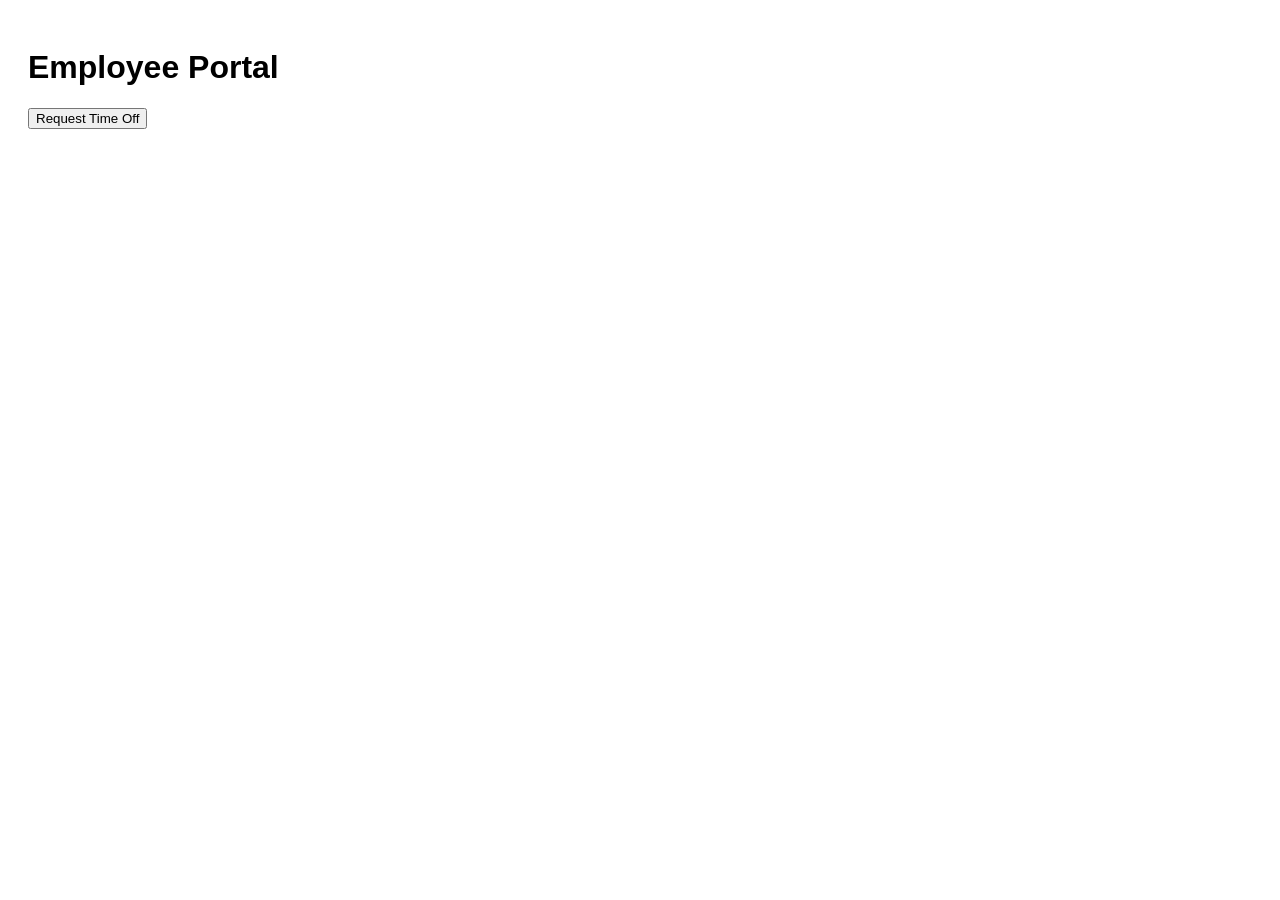
==== index.html @ 5a34f6fb "Initial upload" ====
<!DOCTYPE html>
<html>
<head>
    <meta charset="UTF-8">
    <meta name="viewport" content="width=device-width, initial-scale=1.0">
    <title>Employee Portal</title>
    <link rel="stylesheet" href="styles.css">
</head>
<body>

    <h1>Employee Portal</h1>
    <button onclick="requestTimeOff()">Request Time Off</button>

    <script src="script.js"></script>
</body>
</html>
---- styles.css ----
body {
    font-family: Arial, sans-serif;
    padding: 20px;
}
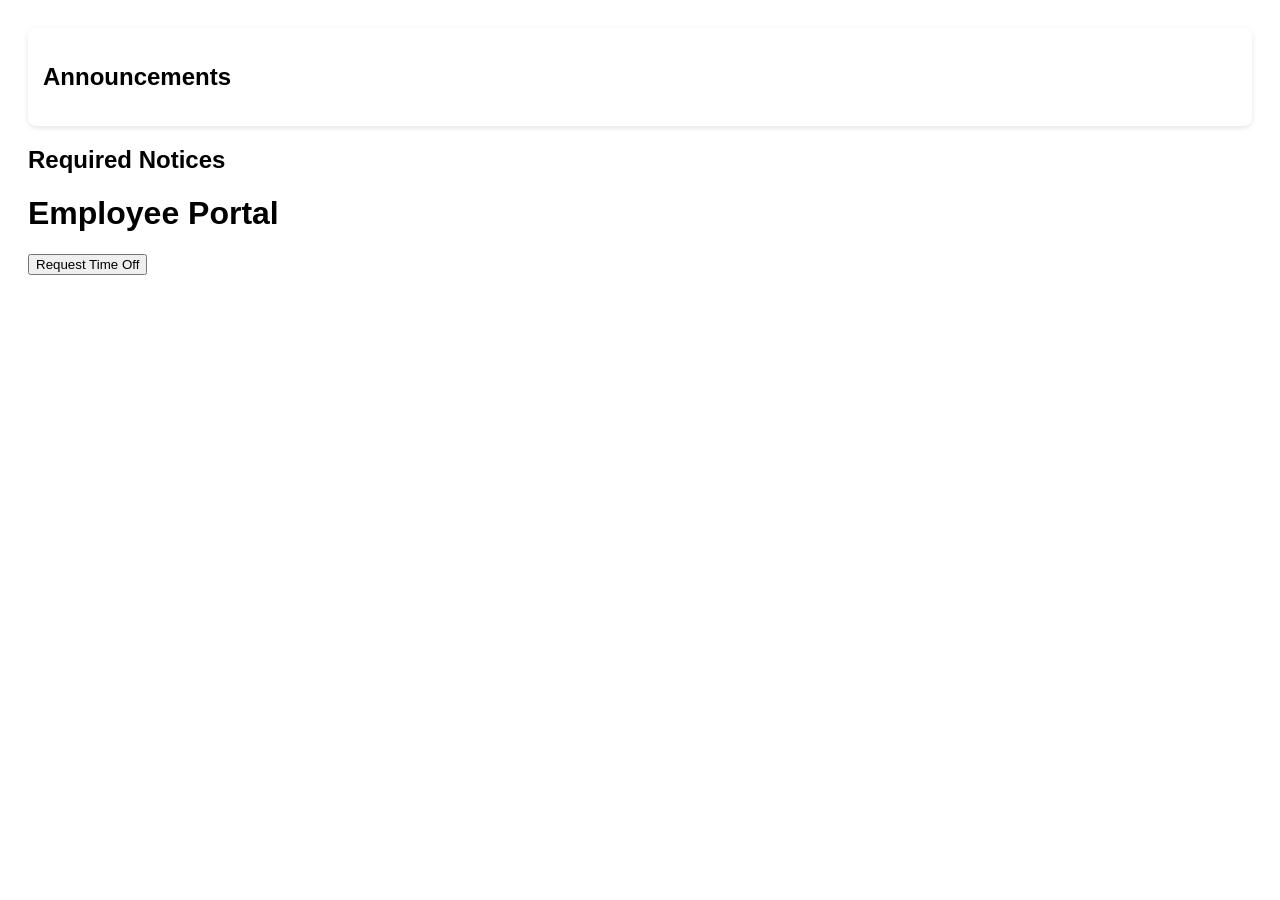
==== commit afff1f1a: "Updated employee portal features" ====
--- a/index.html
+++ b/index.html
@@ -8,9 +8,22 @@
 </head>
 <body>
 
+    <div id="announcements-widget">
+  <h2>
+    Announcements 
+    <span id="newCount" style="color:red;"></span>
+  </h2>
+
+  <div id="announcementList"></div>
+</div>
+<div id="notices-section">
+  <h2>Required Notices</h2>
+  <div id="noticesList"></div>
+</div>
+
     <h1>Employee Portal</h1>
     <button onclick="requestTimeOff()">Request Time Off</button>
 
     <script src="script.js"></script>
 </body>
-</html>+</html>
--- a/styles.css
+++ b/styles.css
@@ -1,4 +1,37 @@
 body {
     font-family: Arial, sans-serif;
     padding: 20px;
+}#announcements-widget {
+  background: #ffffff;
+  padding: 15px;
+  border-radius: 8px;
+  margin-bottom: 20px;
+  box-shadow: 0 2px 5px rgba(0,0,0,0.1);
+}
+
+.announcement {
+  border-bottom: 1px solid #ddd;
+  padding: 10px 0;
+}
+
+.new-badge {
+  color: red;
+  font-weight: bold;
+  margin-left: 10px;
+}
+#announcementInput {
+  width: 100%;
+  max-width: 600px;
+  height: 100px;
+  padding: 10px;
+  margin-bottom: 10px;
+  font-size: 16px;
+}
+#noticeInput {
+  width: 100%;
+  max-width: 600px;
+  height: 100px;
+  padding: 10px;
+  margin-bottom: 10px;
+  font-size: 16px;
 }
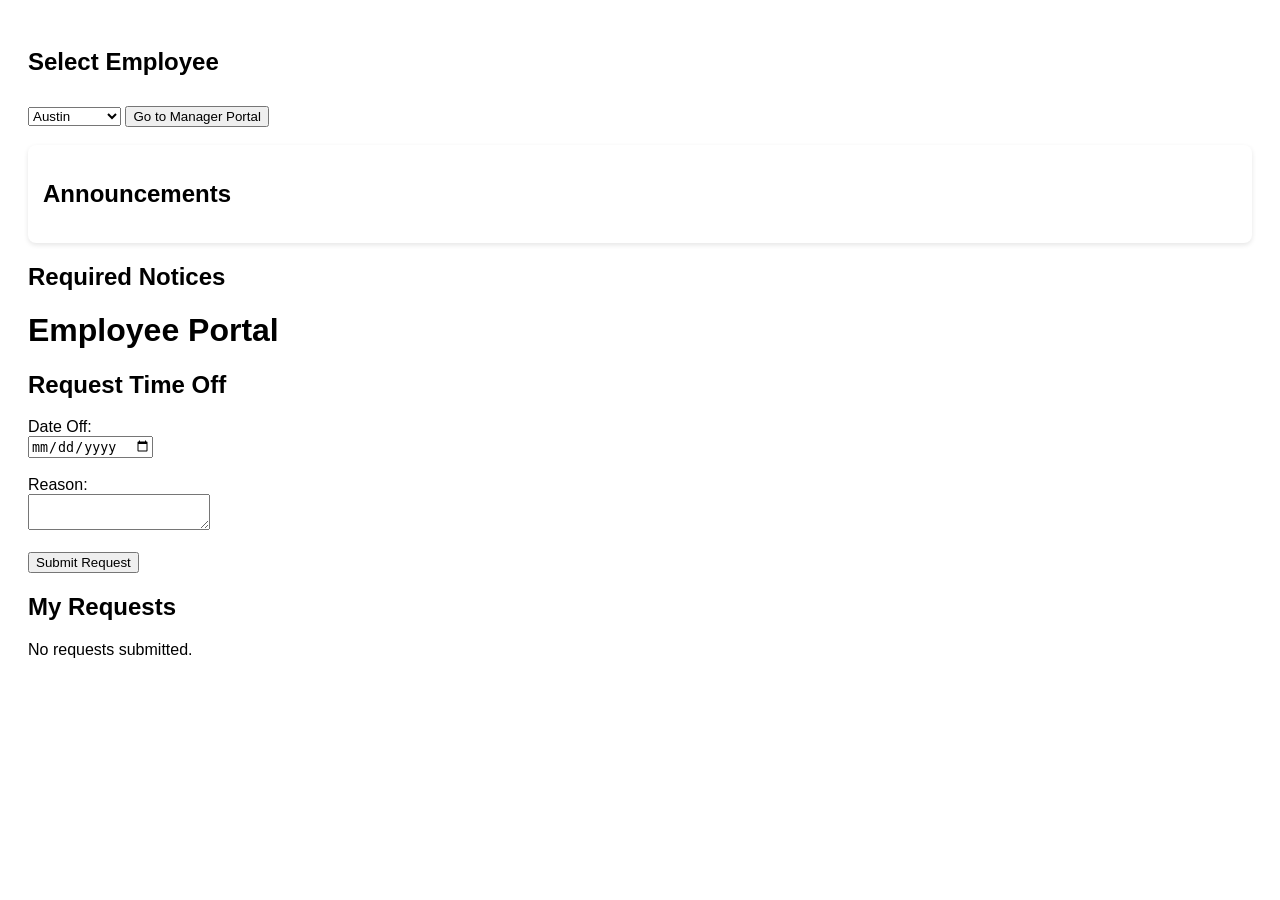
==== commit 816838f1: "4/12/26 Updated" ====
--- a/index.html
+++ b/index.html
@@ -6,24 +6,46 @@
     <title>Employee Portal</title>
     <link rel="stylesheet" href="styles.css">
 </head>
-<body>
+<h2>Select Employee</h2>
+<select id="userSelect" onchange="changeUser()">
+    <option value="Austin">Austin</option>
+    <option value="Employee1">Employee 1</option>
+    <option value="Employee2">Employee 2</option>
+</select>
 
+<button id="managerBtn" onclick="goToManager()" style="display:none; margin-top:10px;">
+    Go to Manager Portal
+</button>
+
+<br><br>
     <div id="announcements-widget">
-  <h2>
-    Announcements 
-    <span id="newCount" style="color:red;"></span>
-  </h2>
+        <h2>
+            Announcements
+            <span id="newCount" style="color:red;"></span>
+        </h2>
+        <div id="announcementList"></div>
+    </div>
 
-  <div id="announcementList"></div>
-</div>
-<div id="notices-section">
-  <h2>Required Notices</h2>
-  <div id="noticesList"></div>
-</div>
+    <div id="notices-section">
+        <h2>Required Notices</h2>
+        <div id="noticesList"></div>
+    </div>
 
     <h1>Employee Portal</h1>
-    <button onclick="requestTimeOff()">Request Time Off</button>
+
+    <h2>Request Time Off</h2>
+
+    <label>Date Off:</label><br>
+    <input type="date" id="requestDate"><br><br>
+
+    <label>Reason:</label><br>
+    <textarea id="requestReason"></textarea><br><br>
+
+    <button onclick="requestTimeOff()">Submit Request</button>
+
+    <h2>My Requests</h2>
+    <div id="myRequests"></div>
 
     <script src="script.js"></script>
 </body>
-</html>
+</html>
